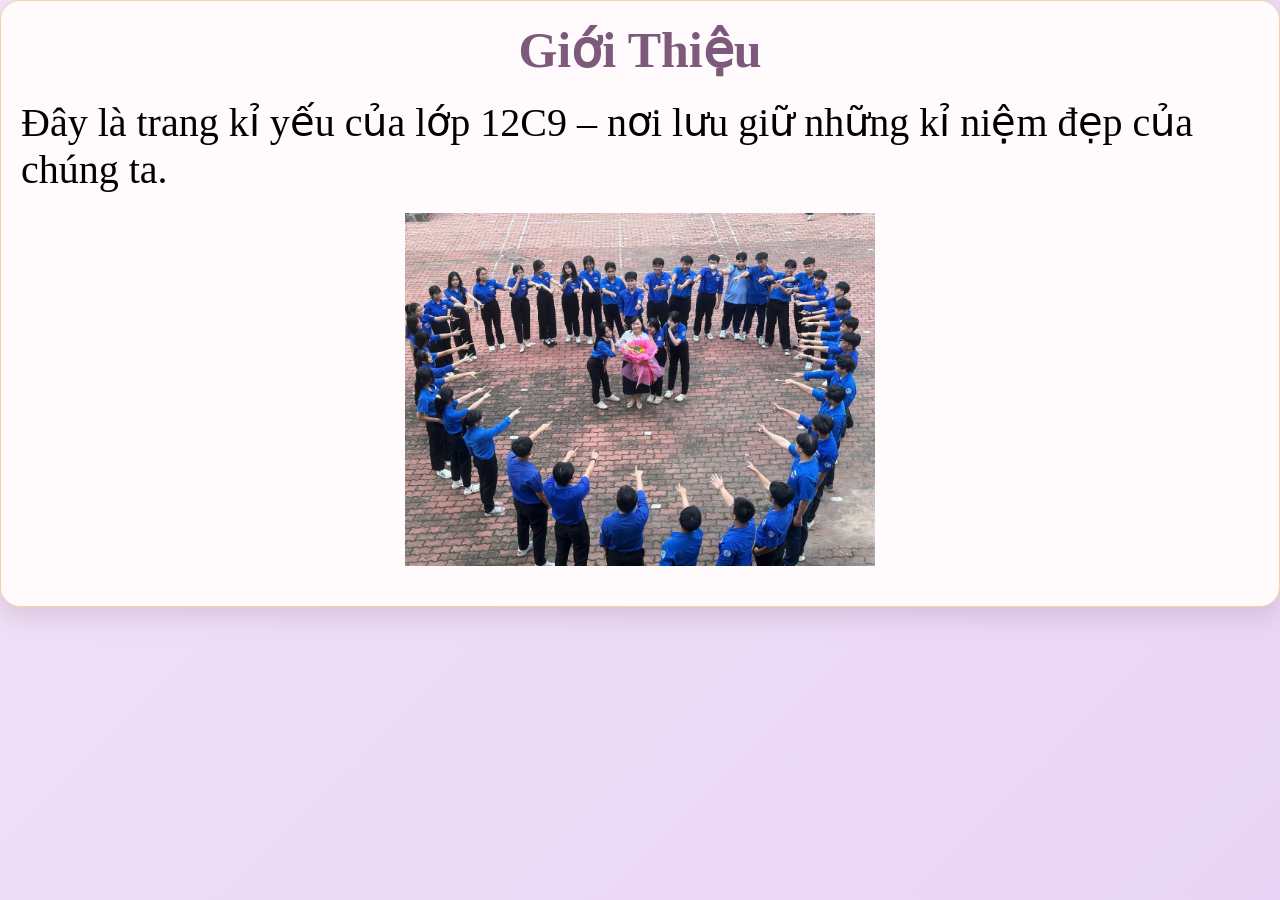
==== trangchu.html @ 9897eb12 "first commit" ====
<html lang="en">
<head>
  <meta charset="UTF-8">
  <meta name="viewport" content="width=device-width, initial-scale=1.0">
  <title>Document</title>
  <head>
<link rel="stylesheet" href="style.css">
<head>
  <style>
  * {
      animation: appear 0.5s ease;
      box-sizing: border-box;
      margin: 0;
      padding: 0;
    }
    @keyframes appear {
      from { opacity: 0; 
      scale: 0.5;}
      to { opacity: 1; scale: 1;}
    }
    </style>
</head>
<body>
<div class="card">
  <h1 class="title">Giới Thiệu</h1>
  <p style="font-size: 40px; justify-self: center;">
    Đây là trang kỉ yếu của lớp 12C9 – nơi lưu giữ những kỉ niệm đẹp của chúng ta.
  </p>
  <img src="anhlop.jpg" style="display: flex; justify-content: center; margin: 20px auto; max-width: 38%; height: auto;" alt="Ảnh lớp">
</div>
</body>
</html>
---- style.css ----
body {
  font-family: 'Patrick Hand', cursive;
  background: linear-gradient(135deg, #f3e4f7, #e8d5f5);
}

header {
  background: linear-gradient(90deg, #b07bac, #8e5c8a);
  color: white;
  text-align: center;
  padding: 20px;
}

nav {
  display: flex;
  justify-content: center;
  gap: 60px;
  padding: 15px;
  background: #7d5a7b;
}

nav a {
  color: #fff6fb;
  text-decoration: none;
  font-size: 28px;
  transition: 0.3s;
}

nav a:hover {
  color: #ffd6a5;
  transform: scale(1.1);
}

.card {
  background: #fffafc;
  padding: 20px;
  border-radius: 20px;
  box-shadow: 0 10px 25px rgba(125, 90, 123, 0.2);
  border: 1px solid #f3d5a5;
}

.title {
  font-size: 50px;
  text-align: center;
  margin-bottom: 20px;
  color: #7d5a7b;
}

ul {
  padding-left: 20px;
}

li {
  margin: 8px 0;
  color: #5a4a5a;
}
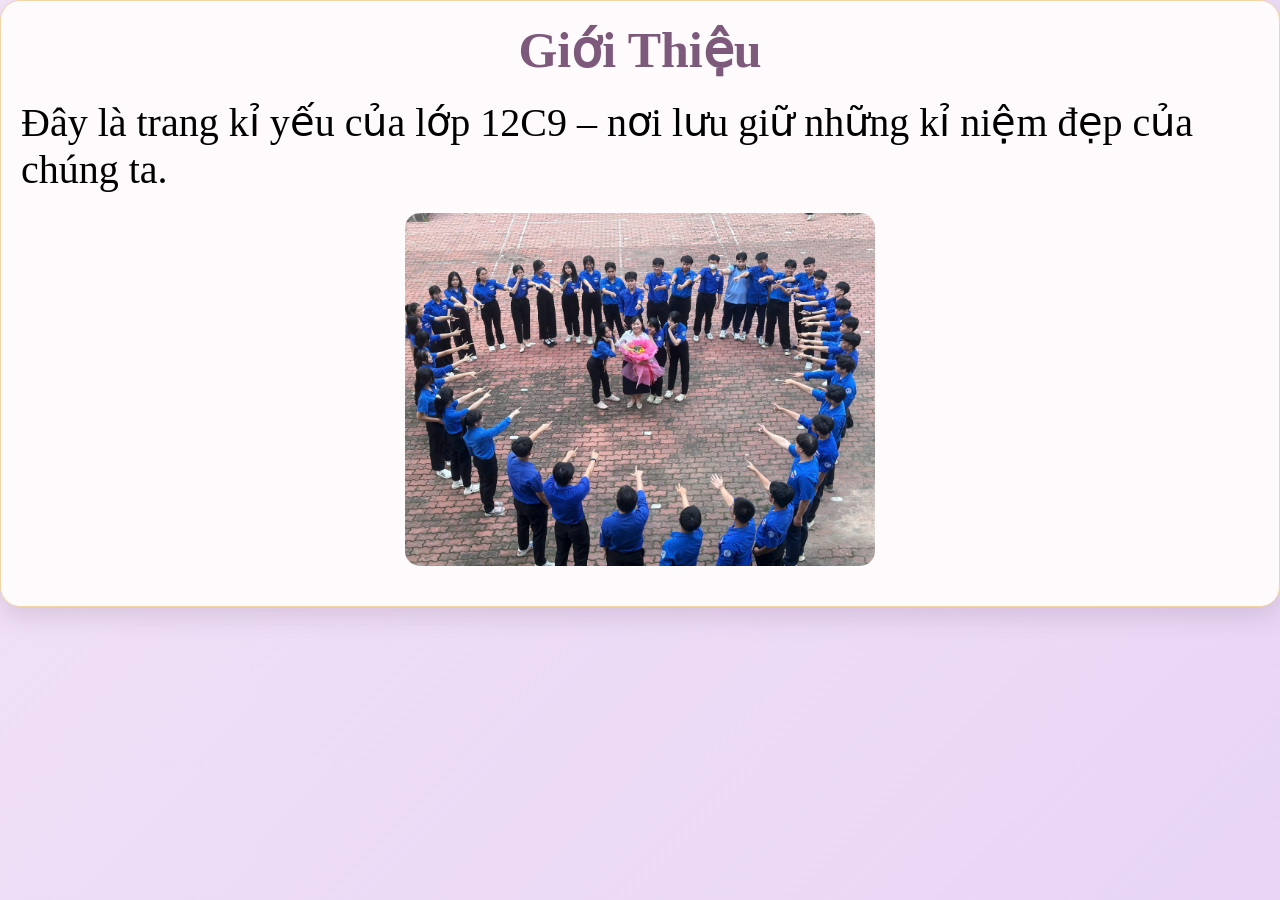
==== commit 9afb939f: "fix lỗi ảnh / update giao diện" ====
--- a/trangchu.html
+++ b/trangchu.html
@@ -26,7 +26,7 @@
   <p style="font-size: 40px; justify-self: center;">
     Đây là trang kỉ yếu của lớp 12C9 – nơi lưu giữ những kỉ niệm đẹp của chúng ta.
   </p>
-  <img src="anhlop.jpg" style="display: flex; justify-content: center; margin: 20px auto; max-width: 38%; height: auto;" alt="Ảnh lớp">
+  <img src="anhlop.jpg" style="display: flex; justify-content: center; margin: 20px auto; max-width: 38%; height: auto; border-radius: 15px;" alt="Ảnh lớp">
 </div>
 </body>
 </html>
--- a/style.css
+++ b/style.css
@@ -52,4 +52,4 @@
 li {
   margin: 8px 0;
   color: #5a4a5a;
-}+}
